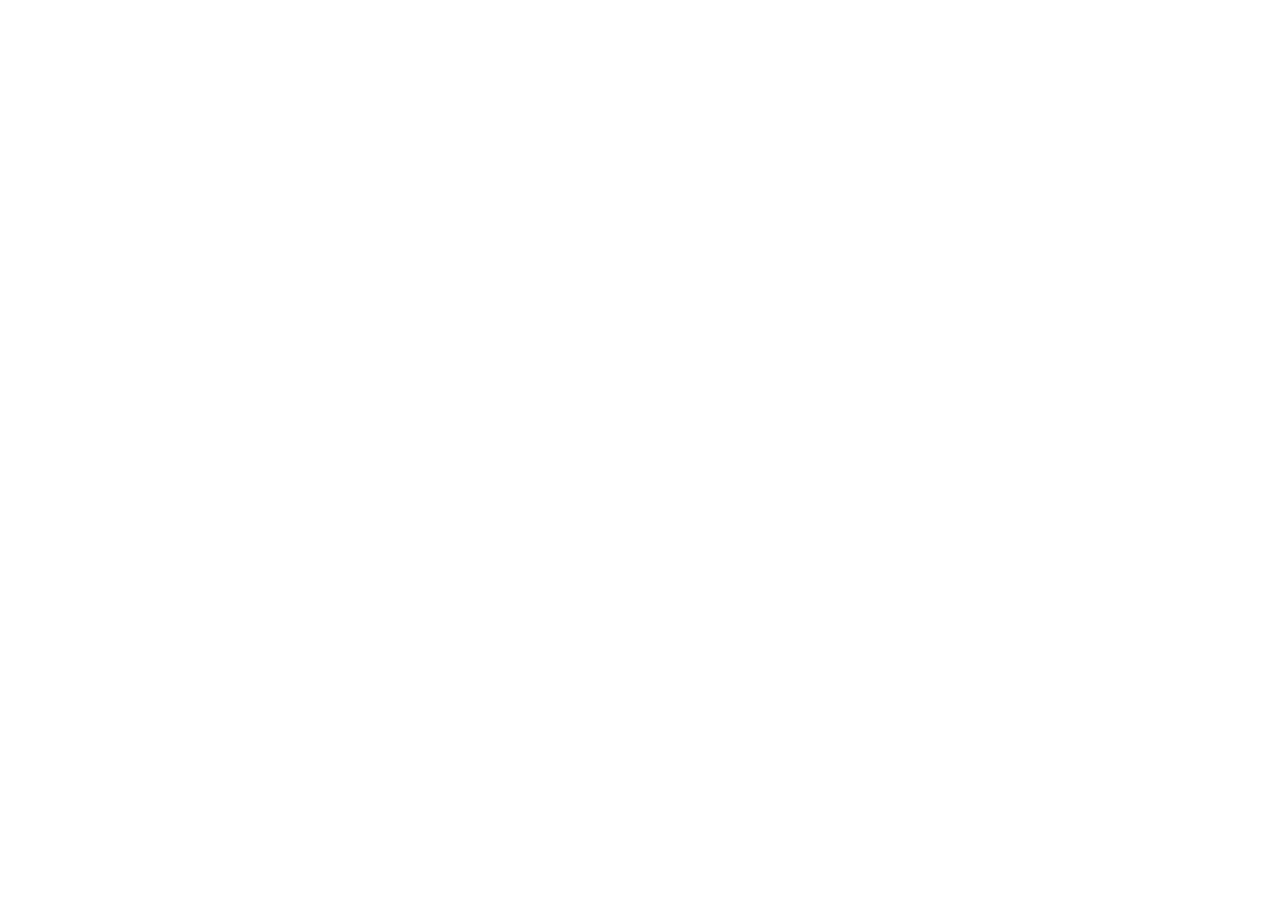
==== agenti-ai/index.html @ ba82e621 "Add files via upload" ====
<!doctype html>
<html lang="it">
<head>
  <meta charset="utf-8">
  <meta name="viewport" content="width=device-width, initial-scale=1">
  <title>Agenti AI per il team finance · Digital Technologies</title>
  <meta name="description" content="Come gli agenti AI alleggeriscono le attività ripetitive, come la registrazione delle fatture, e liberano il team finance per il lavoro di analisi.">
  <meta name="robots" content="noindex, nofollow">
  <meta property="og:type" content="website">
  <meta property="og:site_name" content="Digital Technologies">
  <meta property="og:title" content="Agenti AI per il team finance">
  <meta property="og:description" content="Come gli agenti AI alleggeriscono le attività ripetitive, come la registrazione delle fatture, e liberano il team finance per il lavoro di analisi.">
  <meta property="og:image" content="https://UTENTE.github.io/REPOSITORY/cards/agenti-ai.png">
  <meta property="og:image:width" content="1200">
  <meta property="og:image:height" content="630">
  <meta name="twitter:card" content="summary_large_image">
  <link rel="stylesheet" href="../style.css">
</head>
<body data-doc-id="agenti-ai" data-doc-url="https://canva.link/agentai" data-doc-tag="White paper" data-doc-title="Agenti AI per il team finance" data-doc-desc="Come gli agenti AI alleggeriscono le attività ripetitive, come la registrazione delle fatture, e liberano il team finance per il lavoro di analisi.">

  <header class="top">
    <div class="wrap">
      <a class="brand" href="../">Digital Technologies<span> · Risorse</span></a>
      <a class="btn btn-small" href="https://www.digtechs.com/en/contacts#contact" target="_blank" rel="noopener">Parla con un esperto</a>
    </div>
  </header>

  <main>
    <div id="view-redirect" hidden>
      <section class="redirect">
        <div class="wrap narrow">
          <div class="spinner" aria-hidden="true"></div>
          <span class="eyebrow eyebrow-dark" id="r-tag">White paper</span>
          <h1 id="r-title">Agenti AI per il team finance</h1>
          <p class="lead lead-dark" id="r-desc">Come gli agenti AI alleggeriscono le attività ripetitive, come la registrazione delle fatture, e liberano il team finance per il lavoro di analisi.</p>
          <a class="btn btn-primary" id="r-link" href="https://canva.link/agentai">Apri il documento</a>
          <p class="small">Se il documento non si apre da solo entro un secondo, usa il pulsante qui sopra.</p>
          <p class="small"><a href="../" id="r-hub">Vedi tutti i documenti</a></p>
          <pre id="debug" class="debug" hidden></pre>
        </div>
      </section>
    </div>

    <noscript>
      <section class="redirect"><div class="wrap narrow">
        <h1>Agenti AI per il team finance</h1>
        <p class="lead lead-dark">Come gli agenti AI alleggeriscono le attività ripetitive, come la registrazione delle fatture, e liberano il team finance per il lavoro di analisi.</p>
        <a class="btn btn-primary" href="https://canva.link/agentai">Apri il documento</a>
      </div></section>
    </noscript>
  </main>

  <footer class="foot">
    <div class="wrap">
      <p><strong>Digital Technologies S.r.l. Società Benefit.</strong> Questa è una pagina di condivisione documenti, non il sito istituzionale. Il sito ufficiale è <a href="https://www.digtechs.com/" target="_blank" rel="noopener">digtechs.com</a>.</p>
      <p class="foot-small">Questa pagina registra l'apertura dei documenti (identificativo del link, documento, data e ora) per sapere quali materiali sono utili. Informativa completa: <a href="https://www.digtechs.com/en/privacy-policy/" target="_blank" rel="noopener">Privacy Policy</a>.</p>
    </div>
  </footer>

  <script src="../config.js"></script>
  <script src="../app.js"></script>
</body>
</html>
---- style.css ----
/*
  PALETTE E STILE
  I colori sono un'approssimazione dello stile del sito aziendale (blu notte + blu elettrico + verde acqua),
  non valori presi dal suo CSS. Per cambiarli basta modificare le variabili qui sotto.
*/
:root {
  --ink: #0a1b3d;
  --ink-2: #3b4a6b;
  --muted: #6b7893;
  --bg: #f5f7fb;
  --card: #ffffff;
  --line: #e3e8f2;
  --accent: #2563eb;
  --accent-dark: #1b4fc4;
  --accent-2: #14b8a6;
  --radius: 18px;
  --shadow: 0 10px 30px rgba(10, 27, 61, .08);
}

* { box-sizing: border-box; }
html { scroll-behavior: smooth; }
body {
  margin: 0;
  font-family: Inter, "Segoe UI", system-ui, -apple-system, Roboto, Helvetica, Arial, sans-serif;
  color: var(--ink);
  background: var(--bg);
  line-height: 1.55;
  -webkit-font-smoothing: antialiased;
}
[hidden] { display: none !important; }
a { color: var(--accent); }
.wrap { max-width: 1120px; margin: 0 auto; padding: 0 24px; }
.narrow { max-width: 680px; }

/* Header */
.top {
  position: sticky; top: 0; z-index: 10;
  background: rgba(255, 255, 255, .92);
  backdrop-filter: blur(8px);
  border-bottom: 1px solid var(--line);
}
.top .wrap { display: flex; align-items: center; justify-content: space-between; height: 68px; }
.brand { font-weight: 700; font-size: 18px; letter-spacing: -.01em; color: var(--ink); text-decoration: none; }
.brand span { color: var(--accent); font-weight: 600; }

/* Bottoni */
.btn {
  display: inline-block; padding: 12px 22px; border-radius: 999px;
  font-weight: 600; font-size: 15px; text-decoration: none;
  border: 1px solid transparent; transition: transform .15s, background .15s, border-color .15s;
}
.btn:hover { transform: translateY(-1px); }
.btn-small { padding: 9px 18px; font-size: 14px; background: var(--ink); color: #fff; }
.btn-small:hover { background: #12306a; }
.btn-primary { background: var(--accent); color: #fff; }
.btn-primary:hover { background: var(--accent-dark); }
.btn-ghost { background: transparent; color: #fff; border-color: rgba(255, 255, 255, .45); }
.btn-ghost:hover { border-color: #fff; }

/* Hero */
.hero {
  background: radial-gradient(1200px 500px at 85% -10%, rgba(20, 184, 166, .35), transparent 60%),
              linear-gradient(135deg, #0a1b3d 0%, #11306f 100%);
  color: #fff; padding: 88px 0 96px;
}
.eyebrow {
  display: inline-block; padding: 6px 14px; border-radius: 999px;
  background: rgba(255, 255, 255, .12); font-size: 13px; font-weight: 600; letter-spacing: .04em;
  text-transform: uppercase; margin-bottom: 22px;
}
.eyebrow-dark { background: rgba(37, 99, 235, .1); color: var(--accent); }
h1 { font-size: clamp(32px, 5vw, 54px); line-height: 1.1; letter-spacing: -.02em; margin: 0 0 20px; max-width: 18ch; }
.hero h1 { max-width: 20ch; }
.lead { font-size: 19px; max-width: 60ch; color: rgba(255, 255, 255, .85); margin: 0 0 32px; }
.lead-dark { color: var(--ink-2); }
.hero-actions { display: flex; gap: 14px; flex-wrap: wrap; }

/* Sezioni */
.section { padding: 72px 0; }
h2 { font-size: clamp(26px, 3.2vw, 36px); letter-spacing: -.015em; margin: 0 0 10px; }
.section-sub { color: var(--muted); margin: 0 0 36px; max-width: 60ch; }

/* Card documenti */
.grid { display: grid; grid-template-columns: repeat(auto-fill, minmax(300px, 1fr)); gap: 22px; }
.card {
  display: flex; flex-direction: column; gap: 10px;
  background: var(--card); border: 1px solid var(--line); border-radius: var(--radius);
  padding: 26px; text-decoration: none; color: inherit;
  box-shadow: var(--shadow); transition: transform .18s, border-color .18s;
}
.card:hover { transform: translateY(-4px); border-color: var(--accent); }
.chip {
  align-self: flex-start; padding: 4px 12px; border-radius: 999px;
  background: rgba(20, 184, 166, .12); color: #0b7f73; font-size: 12px; font-weight: 700;
  letter-spacing: .04em; text-transform: uppercase;
}
.card h3 { margin: 6px 0 0; font-size: 21px; letter-spacing: -.01em; }
.card p { margin: 0; color: var(--ink-2); flex: 1; }
.card-cta { margin-top: 10px; color: var(--accent); font-weight: 600; }

/* Fascia CTA */
.section-cta { padding-top: 0; }
.cta {
  display: flex; align-items: center; justify-content: space-between; gap: 28px; flex-wrap: wrap;
  background: var(--card); border: 1px solid var(--line); border-radius: 24px; padding: 40px;
  box-shadow: var(--shadow);
}
.cta .section-sub { margin: 0; }

/* Schermata di apertura documento */
.redirect { padding: 96px 0 120px; text-align: center; }
.redirect .wrap { display: flex; flex-direction: column; align-items: center; }
.redirect h1 { max-width: 22ch; font-size: clamp(28px, 4vw, 42px); }
.redirect .lead { margin-bottom: 28px; }
.small { color: var(--muted); font-size: 14px; margin: 18px 0 0; }
.spinner {
  width: 36px; height: 36px; border-radius: 50%; margin-bottom: 26px;
  border: 3px solid rgba(37, 99, 235, .2); border-top-color: var(--accent);
  animation: spin .8s linear infinite;
}
@keyframes spin { to { transform: rotate(360deg); } }
.debug {
  margin-top: 28px; text-align: left; width: 100%; overflow: auto;
  background: #0a1b3d; color: #c8f7ef; padding: 16px; border-radius: 12px; font-size: 13px;
}

/* Footer */
.foot { background: var(--ink); color: rgba(255, 255, 255, .8); padding: 40px 0; font-size: 14px; }
.foot a { color: #9cc0ff; }
.foot p { margin: 0 0 10px; max-width: 80ch; }
.foot-small { color: rgba(255, 255, 255, .6); font-size: 13px; }

@media (max-width: 640px) {
  .hero { padding: 56px 0 64px; }
  .section { padding: 48px 0; }
  .cta { padding: 28px; }
  .top .wrap { height: 60px; }
}
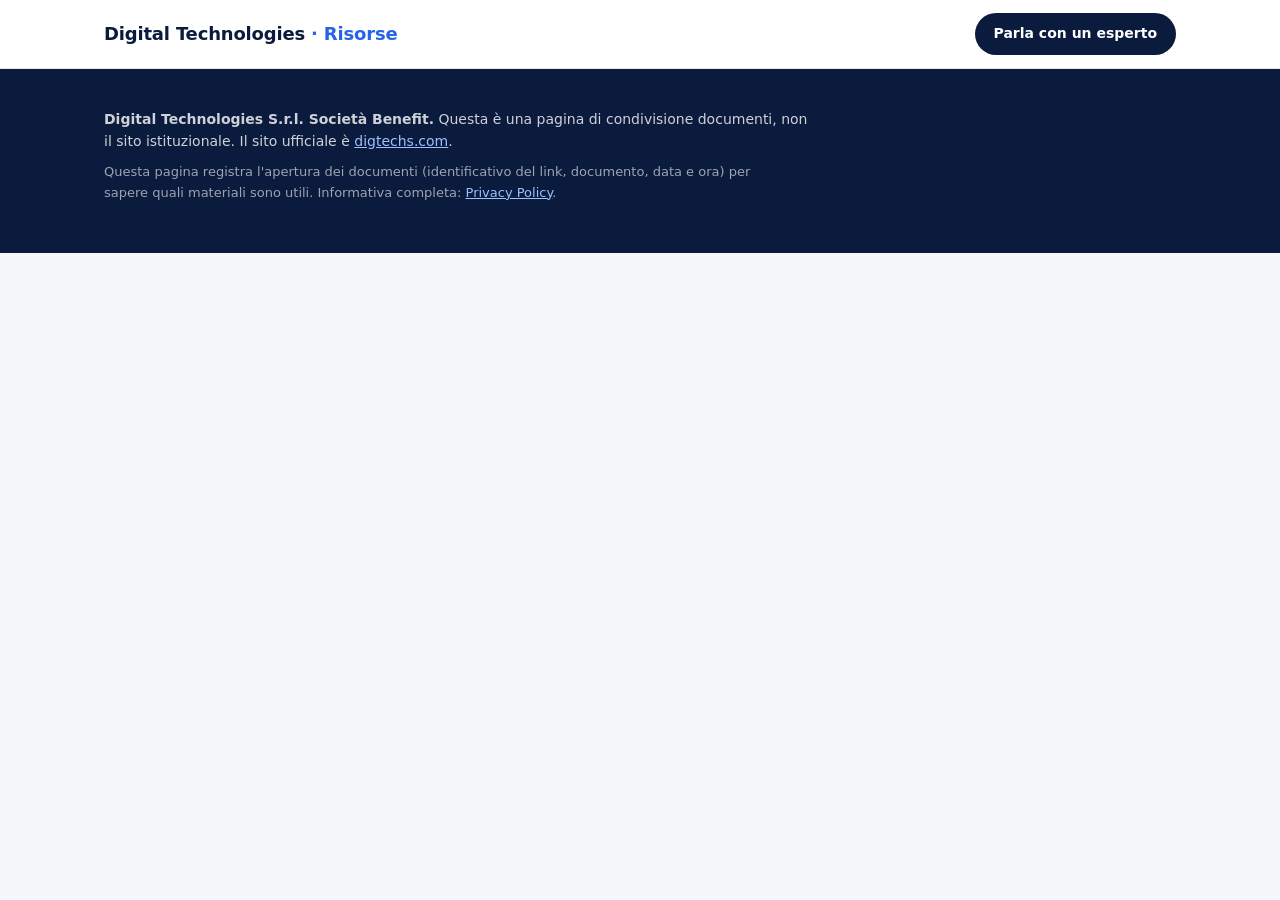
==== commit 4e2e0c76: "Remove content page tracking script Removed content page tracking script from index.html." ====
--- a/agenti-ai/index.html
+++ b/agenti-ai/index.html
@@ -10,54 +10,55 @@
   <meta property="og:site_name" content="Digital Technologies">
   <meta property="og:title" content="Agenti AI per il team finance">
   <meta property="og:description" content="Come gli agenti AI alleggeriscono le attività ripetitive, come la registrazione delle fatture, e liberano il team finance per il lavoro di analisi.">
-  <meta property="og:image" content="https://UTENTE.github.io/REPOSITORY/cards/agenti-ai.png">
+  <meta property="og:image" content="https://federicotempella.github.io/REPOSITORY/cards/agenti-ai.png">
   <meta property="og:image:width" content="1200">
   <meta property="og:image:height" content="630">
   <meta name="twitter:card" content="summary_large_image">
   <link rel="stylesheet" href="../style.css">
+  <script src="../tracking.js"></script>
 </head>
 <body data-doc-id="agenti-ai" data-doc-url="https://canva.link/agentai" data-doc-tag="White paper" data-doc-title="Agenti AI per il team finance" data-doc-desc="Come gli agenti AI alleggeriscono le attività ripetitive, come la registrazione delle fatture, e liberano il team finance per il lavoro di analisi.">
 
-  <header class="top">
-    <div class="wrap">
-      <a class="brand" href="../">Digital Technologies<span> · Risorse</span></a>
-      <a class="btn btn-small" href="https://www.digtechs.com/en/contacts#contact" target="_blank" rel="noopener">Parla con un esperto</a>
-    </div>
-  </header>
+<header class="top">
+  <div class="wrap">
+    <a class="brand" href="../">Digital Technologies<span> · Risorse</span></a>
+    <a class="btn btn-small" href="https://www.digtechs.com/en/contacts#contact" target="_blank" rel="noopener">Parla con un esperto</a>
+  </div>
+</header>
 
-  <main>
-    <div id="view-redirect" hidden>
-      <section class="redirect">
-        <div class="wrap narrow">
-          <div class="spinner" aria-hidden="true"></div>
-          <span class="eyebrow eyebrow-dark" id="r-tag">White paper</span>
-          <h1 id="r-title">Agenti AI per il team finance</h1>
-          <p class="lead lead-dark" id="r-desc">Come gli agenti AI alleggeriscono le attività ripetitive, come la registrazione delle fatture, e liberano il team finance per il lavoro di analisi.</p>
-          <a class="btn btn-primary" id="r-link" href="https://canva.link/agentai">Apri il documento</a>
-          <p class="small">Se il documento non si apre da solo entro un secondo, usa il pulsante qui sopra.</p>
-          <p class="small"><a href="../" id="r-hub">Vedi tutti i documenti</a></p>
-          <pre id="debug" class="debug" hidden></pre>
-        </div>
-      </section>
-    </div>
+<main>
+  <div id="view-redirect" hidden>
+    <section class="redirect">
+      <div class="wrap narrow">
+        <div class="spinner" aria-hidden="true"></div>
+        <span class="eyebrow eyebrow-dark" id="r-tag">White paper</span>
+        <h1 id="r-title">Agenti AI per il team finance</h1>
+        <p class="lead lead-dark" id="r-desc">Come gli agenti AI alleggeriscono le attività ripetitive, come la registrazione delle fatture, e liberano il team finance per il lavoro di analisi.</p>
+        <a class="btn btn-primary" id="r-link" href="https://canva.link/agentai">Apri il documento</a>
+        <p class="small">Se il documento non si apre da solo entro un secondo, usa il pulsante qui sopra.</p>
+        <p class="small"><a href="../" id="r-hub">Vedi tutti i documenti</a></p>
+        <pre id="debug" class="debug" hidden></pre>
+      </div>
+    </section>
+  </div>
 
-    <noscript>
-      <section class="redirect"><div class="wrap narrow">
-        <h1>Agenti AI per il team finance</h1>
-        <p class="lead lead-dark">Come gli agenti AI alleggeriscono le attività ripetitive, come la registrazione delle fatture, e liberano il team finance per il lavoro di analisi.</p>
-        <a class="btn btn-primary" href="https://canva.link/agentai">Apri il documento</a>
-      </div></section>
-    </noscript>
-  </main>
+  <noscript>
+    <section class="redirect"><div class="wrap narrow">
+      <h1>Agenti AI per il team finance</h1>
+      <p class="lead lead-dark">Come gli agenti AI alleggeriscono le attività ripetitive, come la registrazione delle fatture, e liberano il team finance per il lavoro di analisi.</p>
+      <a class="btn btn-primary" href="https://canva.link/agentai">Apri il documento</a>
+    </div></section>
+  </noscript>
+</main>
 
-  <footer class="foot">
-    <div class="wrap">
-      <p><strong>Digital Technologies S.r.l. Società Benefit.</strong> Questa è una pagina di condivisione documenti, non il sito istituzionale. Il sito ufficiale è <a href="https://www.digtechs.com/" target="_blank" rel="noopener">digtechs.com</a>.</p>
-      <p class="foot-small">Questa pagina registra l'apertura dei documenti (identificativo del link, documento, data e ora) per sapere quali materiali sono utili. Informativa completa: <a href="https://www.digtechs.com/en/privacy-policy/" target="_blank" rel="noopener">Privacy Policy</a>.</p>
-    </div>
-  </footer>
+<footer class="foot">
+  <div class="wrap">
+    <p><strong>Digital Technologies S.r.l. Società Benefit.</strong> Questa è una pagina di condivisione documenti, non il sito istituzionale. Il sito ufficiale è <a href="https://www.digtechs.com/" target="_blank" rel="noopener">digtechs.com</a>.</p>
+    <p class="foot-small">Questa pagina registra l'apertura dei documenti (identificativo del link, documento, data e ora) per sapere quali materiali sono utili. Informativa completa: <a href="https://www.digtechs.com/en/privacy-policy/" target="_blank" rel="noopener">Privacy Policy</a>.</p>
+  </div>
+</footer>
 
-  <script src="../config.js"></script>
-  <script src="../app.js"></script>
+<script src="../config.js"></script>
+<script src="../app.js"></script>
 </body>
 </html>
